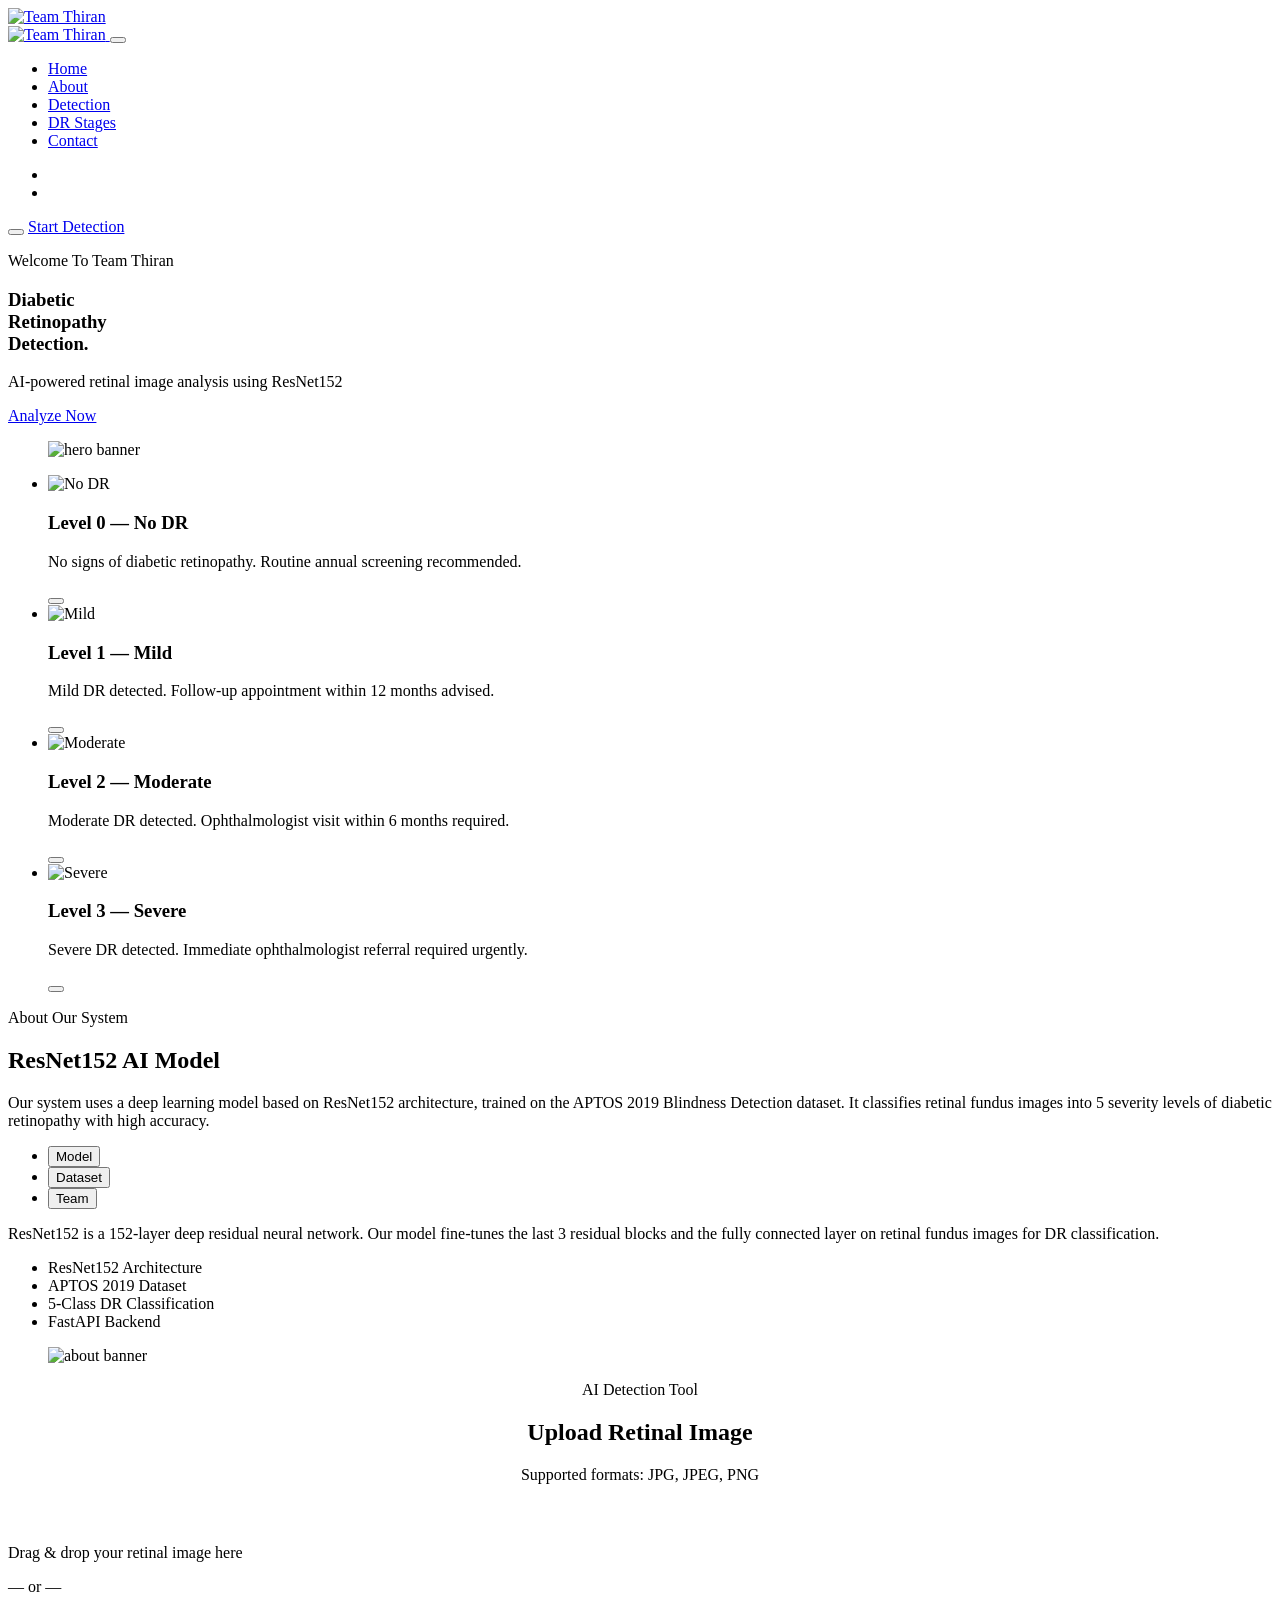
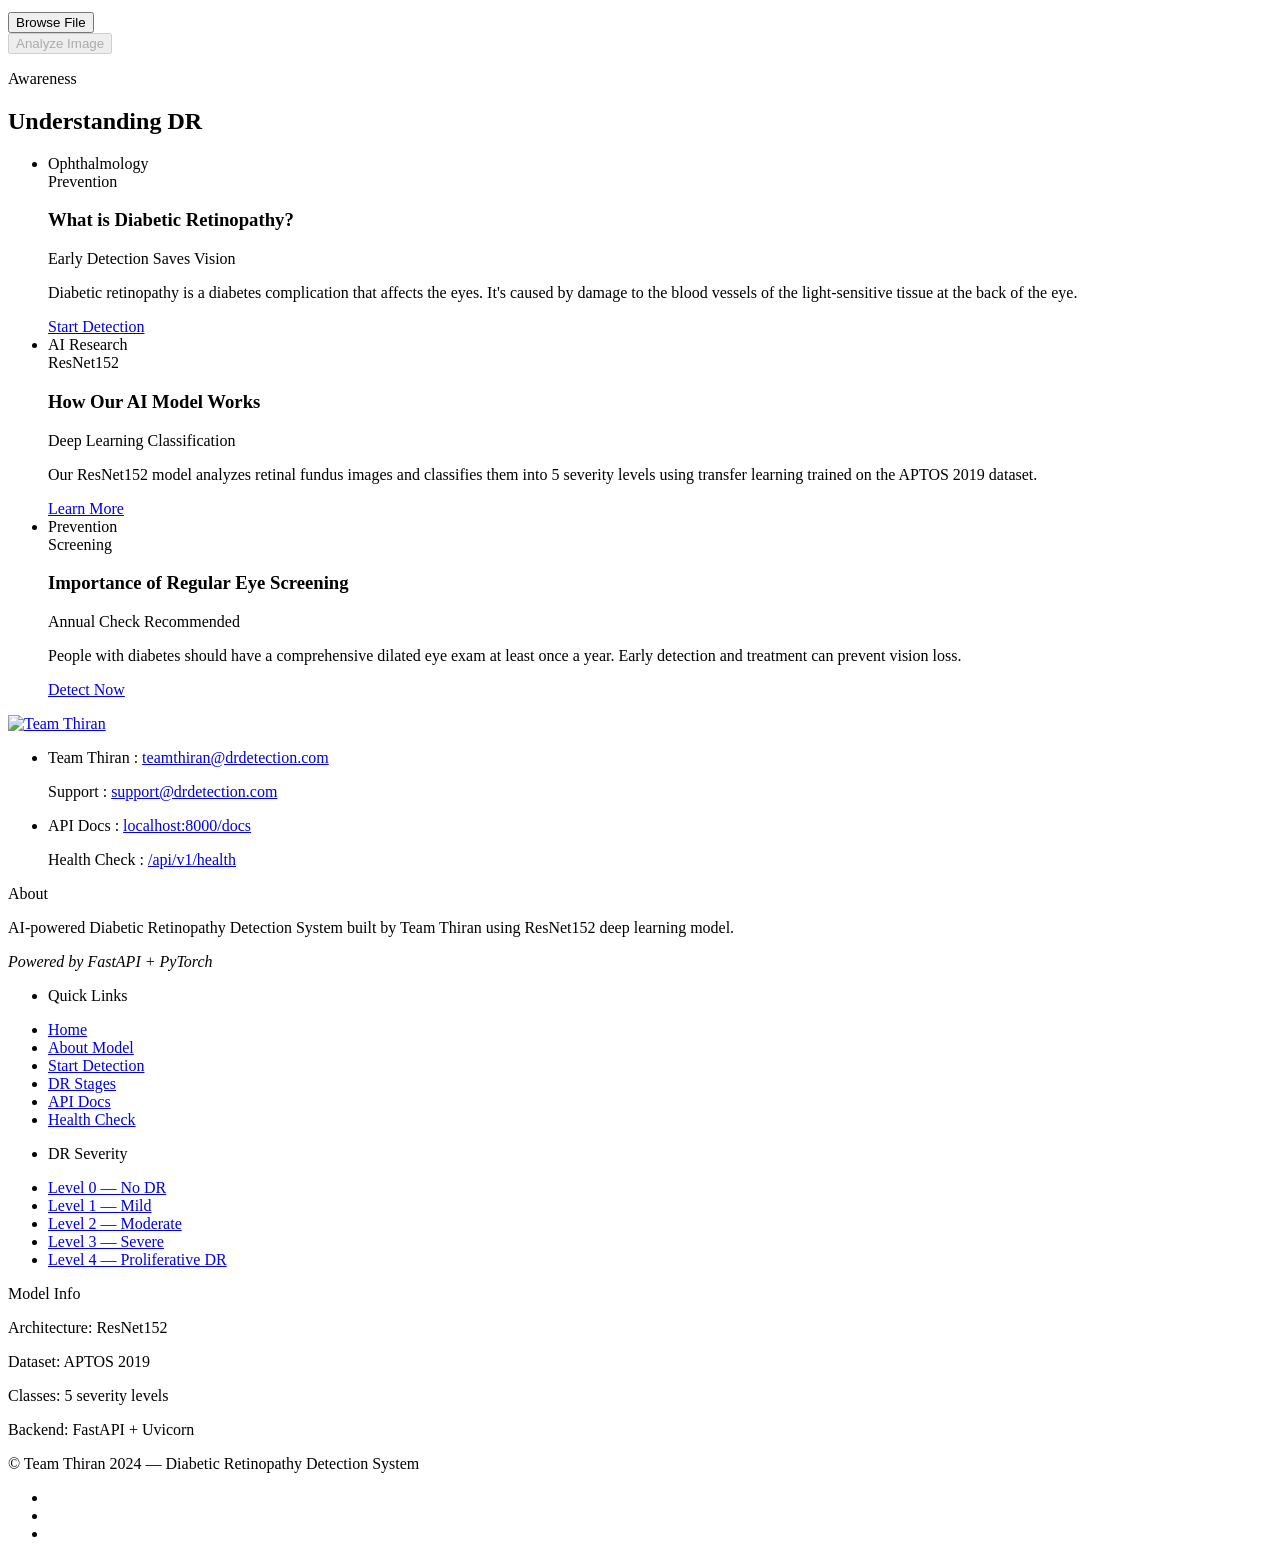
==== frontend/web/index.html @ cb03fd2a "feat: add medical report generation with PDF download - Add /api/v1/generate-report endpoint in serv" ====
<!DOCTYPE html>
<html lang="en">

<head>
  <meta charset="UTF-8">
  <meta http-equiv="X-UA-Compatible" content="IE=edge">
  <meta name="viewport" content="width=device-width, initial-scale=1.0">

  <title>Team Thiran - Diabetic Retinopathy Detection</title>
  <meta name="title" content="Team Thiran - Diabetic Retinopathy Detection">
  <meta name="description" content="AI-powered Diabetic Retinopathy Detection using ResNet152">

  <link rel="shortcut icon" href="/static/favicon.svg" type="image/svg+xml">

  <link rel="preconnect" href="https://fonts.googleapis.com">
  <link rel="preconnect" href="https://fonts.gstatic.com" crossorigin>
  <link href="https://fonts.googleapis.com/css2?family=Oswald:wght@500;700&family=Rubik:wght@400;500;700&display=swap" rel="stylesheet">

  <link rel="stylesheet" href="/static/assets/css/style.css">

  <link rel="preload" as="image" href="/static/assets/images/hero-banner.png">
  <link rel="preload" as="image" href="/static/assets/images/hero-bg.png">
</head>

<body id="top">

  <!-- PRELOADER -->
  <div class="preloader" data-preloader>
    <div class="circle"></div>
  </div>

  <!-- HEADER -->
  <header class="header" data-header>
    <div class="container">

      <a href="#" class="logo">
        <img src="/static/assets/images/logo.svg" width="136" height="46" alt="Team Thiran">
      </a>

      <nav class="navbar" data-navbar>
        <div class="navbar-top">
          <a href="#" class="logo">
            <img src="/static/assets/images/logo.svg" width="136" height="46" alt="Team Thiran">
          </a>
          <button class="nav-close-btn" aria-label="close menu" data-nav-toggler>
            <ion-icon name="close-outline" aria-hidden="true"></ion-icon>
          </button>
        </div>

        <ul class="navbar-list">
          <li class="navbar-item">
            <a href="#top" class="navbar-link title-md">Home</a>
          </li>
          <li class="navbar-item">
            <a href="#about" class="navbar-link title-md">About</a>
          </li>
          <li class="navbar-item">
            <a href="#detection" class="navbar-link title-md">Detection</a>
          </li>
          <li class="navbar-item">
            <a href="#severity" class="navbar-link title-md">DR Stages</a>
          </li>
          <li class="navbar-item">
            <a href="#contact" class="navbar-link title-md">Contact</a>
          </li>
        </ul>

        <ul class="social-list">
          <li><a href="#" class="social-link"><ion-icon name="logo-github"></ion-icon></a></li>
          <li><a href="#" class="social-link"><ion-icon name="logo-linkedin"></ion-icon></a></li>
        </ul>
      </nav>

      <button class="nav-open-btn" aria-label="open menu" data-nav-toggler>
        <ion-icon name="menu-outline"></ion-icon>
      </button>

      <a href="#detection" class="btn has-before title-md">Start Detection</a>

      <div class="overlay" data-nav-toggler data-overlay></div>

    </div>
  </header>

  <main>
    <article>

      <!-- HERO -->
      <section class="section hero" style="background-image: url('/static/assets/images/hero-bg.png')" aria-label="home">
        <div class="container">

          <div class="hero-content">
            <p class="hero-subtitle has-before" data-reveal="left">Welcome To Team Thiran</p>

            <h1 class="headline-lg hero-title" data-reveal="left">
              Diabetic <br>
              Retinopathy <br>
              Detection.
            </h1>

            <div class="hero-card" data-reveal="left">
              <p class="title-lg card-text">
                AI-powered retinal image analysis using ResNet152
              </p>
              <div class="wrapper">
                <a href="#detection" class="btn has-before" style="width:100%; justify-content:center; margin-top:16px;">
                  <ion-icon name="eye-outline"></ion-icon>
                  <span class="span title-md">Analyze Now</span>
                </a>
              </div>
            </div>
          </div>

          <figure class="hero-banner" data-reveal="right">
            <img src="/static/assets/images/hero-banner.png" width="590" height="517" loading="eager" alt="hero banner" class="w-100">
          </figure>

        </div>
      </section>

      <!-- DR SEVERITY LEVELS (replaces Services) -->
      <section class="service" aria-label="severity" id="severity">
        <div class="container">
          <ul class="service-list">

            <li>
              <div class="service-card" data-reveal="bottom">
                <div class="card-icon">
                  <img src="/static/assets/images/icon-1.png" width="71" height="71" loading="lazy" alt="No DR">
                </div>
                <h3 class="headline-sm card-title">Level 0 — No DR</h3>
                <p class="card-text">No signs of diabetic retinopathy. Routine annual screening recommended.</p>
                <button class="btn-circle" aria-label="read more">
                  <ion-icon name="arrow-forward" aria-hidden="true"></ion-icon>
                </button>
              </div>
            </li>

            <li>
              <div class="service-card" data-reveal="bottom">
                <div class="card-icon">
                  <img src="/static/assets/images/icon-2.png" width="71" height="71" loading="lazy" alt="Mild">
                </div>
                <h3 class="headline-sm card-title">Level 1 — Mild</h3>
                <p class="card-text">Mild DR detected. Follow-up appointment within 12 months advised.</p>
                <button class="btn-circle" aria-label="read more">
                  <ion-icon name="arrow-forward" aria-hidden="true"></ion-icon>
                </button>
              </div>
            </li>

            <li>
              <div class="service-card" data-reveal="bottom">
                <div class="card-icon">
                  <img src="/static/assets/images/icon-3.png" width="71" height="71" loading="lazy" alt="Moderate">
                </div>
                <h3 class="headline-sm card-title">Level 2 — Moderate</h3>
                <p class="card-text">Moderate DR detected. Ophthalmologist visit within 6 months required.</p>
                <button class="btn-circle" aria-label="read more">
                  <ion-icon name="arrow-forward" aria-hidden="true"></ion-icon>
                </button>
              </div>
            </li>

            <li>
              <div class="service-card" data-reveal="bottom">
                <div class="card-icon">
                  <img src="/static/assets/images/icon-4.png" width="71" height="71" loading="lazy" alt="Severe">
                </div>
                <h3 class="headline-sm card-title">Level 3 — Severe</h3>
                <p class="card-text">Severe DR detected. Immediate ophthalmologist referral required urgently.</p>
                <button class="btn-circle" aria-label="read more">
                  <ion-icon name="arrow-forward" aria-hidden="true"></ion-icon>
                </button>
              </div>
            </li>

          </ul>
        </div>
      </section>

      <!-- ABOUT -->
      <section class="section about" aria-labelledby="about-label" id="about">
        <div class="container">

          <div class="about-content">
            <p class="section-subtitle title-lg has-after" id="about-label" data-reveal="left">About Our System</p>
            <h2 class="headline-md" data-reveal="left">ResNet152 AI Model</h2>
            <p class="section-text" data-reveal="left">
              Our system uses a deep learning model based on ResNet152 architecture, trained on the APTOS 2019 Blindness Detection dataset. It classifies retinal fundus images into 5 severity levels of diabetic retinopathy with high accuracy.
            </p>

            <ul class="tab-list" data-reveal="left">
              <li><button class="tab-btn active">Model</button></li>
              <li><button class="tab-btn">Dataset</button></li>
              <li><button class="tab-btn">Team</button></li>
            </ul>

            <p class="tab-text" data-reveal="left">
              ResNet152 is a 152-layer deep residual neural network. Our model fine-tunes the last 3 residual blocks and the fully connected layer on retinal fundus images for DR classification.
            </p>

            <div class="wrapper">
              <ul class="about-list">
                <li class="about-item" data-reveal="left">
                  <ion-icon name="checkmark-circle-outline"></ion-icon>
                  <span class="span">ResNet152 Architecture</span>
                </li>
                <li class="about-item" data-reveal="left">
                  <ion-icon name="checkmark-circle-outline"></ion-icon>
                  <span class="span">APTOS 2019 Dataset</span>
                </li>
                <li class="about-item" data-reveal="left">
                  <ion-icon name="checkmark-circle-outline"></ion-icon>
                  <span class="span">5-Class DR Classification</span>
                </li>
                <li class="about-item" data-reveal="left">
                  <ion-icon name="checkmark-circle-outline"></ion-icon>
                  <span class="span">FastAPI Backend</span>
                </li>
              </ul>
            </div>
          </div>

          <figure class="about-banner" data-reveal="right">
            <img src="/static/assets/images/about-banner.png" width="554" height="678" loading="lazy" alt="about banner" class="w-100">
          </figure>

        </div>
      </section>

      <!-- DETECTION TOOL -->
      <section class="section listing" aria-labelledby="detection-label" id="detection">
        <div class="container">

          <div style="text-align:center; margin-bottom: 60px;">
            <p class="section-subtitle title-lg" id="detection-label" data-reveal="bottom">AI Detection Tool</p>
            <h2 class="headline-md" data-reveal="bottom">Upload Retinal Image</h2>
            <p data-reveal="bottom" style="margin-top:12px;">Supported formats: JPG, JPEG, PNG</p>
          </div>

          <!-- Upload Card -->
          <div class="detection-card" id="upload-card" data-reveal="bottom">
            <div class="drop-zone" id="drop-zone">
              <div class="drop-icon">
                <ion-icon name="cloud-upload-outline"></ion-icon>
              </div>
              <p class="title-lg">Drag & drop your retinal image here</p>
              <p class="or">— or —</p>
              <button class="btn has-before" id="browse-btn" type="button">
                <ion-icon name="folder-open-outline"></ion-icon>
                <span class="span title-md">Browse File</span>
              </button>
              <input type="file" id="file-input" accept=".jpg,.jpeg,.png" hidden>
            </div>

            <div class="preview-container" id="preview-container" style="display:none;">
              <img id="preview-img" src="" alt="Preview">
              <p id="file-name" class="title-sm"></p>
            </div>

            <button class="btn has-before analyze-btn" id="analyze-btn" disabled>
              <ion-icon name="scan-outline"></ion-icon>
              <span class="span title-md">Analyze Image</span>
            </button>
          </div>

          <!-- Loading Card -->
          <div class="detection-card" id="loading-card" style="display:none;">
            <div class="preloader-inline">
              <div class="circle"></div>
            </div>
            <h2 class="headline-sm" style="margin-top:20px;">Analyzing...</h2>
            <p>Running ResNet152 inference on your image</p>
          </div>

          <!-- Result Card -->
          <div class="detection-card" id="result-card" style="display:none;">
            <h2 class="headline-sm">Diagnosis Result</h2>

            <div class="result-badge" id="result-badge">
              <span id="result-label"></span>
            </div>

            <div class="result-details">
              <div class="detail-row">
                <span class="detail-key">Severity Level</span>
                <span class="detail-value" id="result-level"></span>
              </div>
              <div class="detail-row">
                <span class="detail-key">Confidence</span>
                <span class="detail-value" id="result-confidence"></span>
              </div>

              <!-- Confidence Bar -->
              <div class="confidence-bar-wrapper">
                <div class="confidence-bar" id="confidence-bar"></div>
              </div>

              <div class="advice-box" id="advice-box">
                <ion-icon name="information-circle-outline"></ion-icon>
                <p id="result-advice"></p>
              </div>
            </div>

            <button class="btn has-before" id="reset-btn">
              <ion-icon name="refresh-outline"></ion-icon>
              <span class="span title-md">Analyze Another Image</span>
            </button>
          </div>

          <!-- Error Card -->
          <div class="detection-card" id="error-card" style="display:none;">
            <div class="error-icon">
              <ion-icon name="warning-outline"></ion-icon>
            </div>
            <h2 class="headline-sm">Error</h2>
            <p id="error-message"></p>
            <button class="btn has-before" id="error-reset-btn">
              <ion-icon name="refresh-outline"></ion-icon>
              <span class="span title-md">Try Again</span>
            </button>
          </div>

        </div>
      </section>

      <!-- DR AWARENESS BLOG -->
      <section class="section blog" aria-labelledby="blog-label">
        <div class="container">

          <p class="section-subtitle title-lg text-center" id="blog-label" data-reveal="bottom">Awareness</p>
          <h2 class="section-title headline-md text-center" data-reveal="bottom">Understanding DR</h2>

          <ul class="grid-list">
            <li>
              <div class="blog-card has-before has-after" data-reveal="bottom">
                <div class="meta-wrapper">
                  <div class="card-meta">
                    <ion-icon name="eye-outline"></ion-icon>
                    <span class="span">Ophthalmology</span>
                  </div>
                  <div class="card-meta">
                    <ion-icon name="medkit-outline"></ion-icon>
                    <span class="span">Prevention</span>
                  </div>
                </div>
                <h3 class="headline-sm card-title">What is Diabetic Retinopathy?</h3>
                <time class="title-sm date">Early Detection Saves Vision</time>
                <p class="card-text">
                  Diabetic retinopathy is a diabetes complication that affects the eyes. It's caused by damage to the blood vessels of the light-sensitive tissue at the back of the eye.
                </p>
                <a href="#detection" class="btn-text title-lg">Start Detection</a>
              </div>
            </li>

            <li>
              <div class="blog-card has-before has-after" data-reveal="bottom">
                <div class="meta-wrapper">
                  <div class="card-meta">
                    <ion-icon name="analytics-outline"></ion-icon>
                    <span class="span">AI Research</span>
                  </div>
                  <div class="card-meta">
                    <ion-icon name="flask-outline"></ion-icon>
                    <span class="span">ResNet152</span>
                  </div>
                </div>
                <h3 class="headline-sm card-title">How Our AI Model Works</h3>
                <time class="title-sm date">Deep Learning Classification</time>
                <p class="card-text">
                  Our ResNet152 model analyzes retinal fundus images and classifies them into 5 severity levels using transfer learning trained on the APTOS 2019 dataset.
                </p>
                <a href="#about" class="btn-text title-lg">Learn More</a>
              </div>
            </li>

            <li>
              <div class="blog-card has-before has-after" data-reveal="bottom">
                <div class="meta-wrapper">
                  <div class="card-meta">
                    <ion-icon name="shield-checkmark-outline"></ion-icon>
                    <span class="span">Prevention</span>
                  </div>
                  <div class="card-meta">
                    <ion-icon name="calendar-outline"></ion-icon>
                    <span class="span">Screening</span>
                  </div>
                </div>
                <h3 class="headline-sm card-title">Importance of Regular Eye Screening</h3>
                <time class="title-sm date">Annual Check Recommended</time>
                <p class="card-text">
                  People with diabetes should have a comprehensive dilated eye exam at least once a year. Early detection and treatment can prevent vision loss.
                </p>
                <a href="#detection" class="btn-text title-lg">Detect Now</a>
              </div>
            </li>
          </ul>

        </div>
      </section>

    </article>
  </main>

  <!-- FOOTER -->
  <footer class="footer" style="background-image: url('/static/assets/images/footer-bg.png')" id="contact">
    <div class="container">

      <div class="section footer-top">

        <div class="footer-brand" data-reveal="bottom">
          <a href="#" class="logo">
            <img src="/static/assets/images/logo.svg" width="136" height="46" loading="lazy" alt="Team Thiran">
          </a>
          <ul class="contact-list has-after">
            <li class="contact-item">
              <div class="item-icon">
                <ion-icon name="mail-open-outline"></ion-icon>
              </div>
              <div>
                <p>Team Thiran : <a href="mailto:teamthiran@drdetection.com" class="contact-link">teamthiran@drdetection.com</a></p>
                <p>Support : <a href="mailto:support@drdetection.com" class="contact-link">support@drdetection.com</a></p>
              </div>
            </li>
            <li class="contact-item">
              <div class="item-icon">
                <ion-icon name="globe-outline"></ion-icon>
              </div>
              <div>
                <p>API Docs : <a href="/docs" class="contact-link">localhost:8000/docs</a></p>
                <p>Health Check : <a href="/api/v1/health" class="contact-link">/api/v1/health</a></p>
              </div>
            </li>
          </ul>
        </div>

        <div class="footer-list" data-reveal="bottom">
          <p class="headline-sm footer-list-title">About</p>
          <p class="text">AI-powered Diabetic Retinopathy Detection System built by Team Thiran using ResNet152 deep learning model.</p>
          <address class="address">
            <ion-icon name="code-slash-outline"></ion-icon>
            <span class="text">Powered by FastAPI + PyTorch</span>
          </address>
        </div>

        <ul class="footer-list" data-reveal="bottom">
          <li><p class="headline-sm footer-list-title">Quick Links</p></li>
          <li><a href="#top" class="text footer-link">Home</a></li>
          <li><a href="#about" class="text footer-link">About Model</a></li>
          <li><a href="#detection" class="text footer-link">Start Detection</a></li>
          <li><a href="#severity" class="text footer-link">DR Stages</a></li>
          <li><a href="/docs" class="text footer-link">API Docs</a></li>
          <li><a href="/api/v1/health" class="text footer-link">Health Check</a></li>
        </ul>

        <ul class="footer-list" data-reveal="bottom">
          <li><p class="headline-sm footer-list-title">DR Severity</p></li>
          <li><a href="#detection" class="text footer-link">Level 0 — No DR</a></li>
          <li><a href="#detection" class="text footer-link">Level 1 — Mild</a></li>
          <li><a href="#detection" class="text footer-link">Level 2 — Moderate</a></li>
          <li><a href="#detection" class="text footer-link">Level 3 — Severe</a></li>
          <li><a href="#detection" class="text footer-link">Level 4 — Proliferative DR</a></li>
        </ul>

        <div class="footer-list" data-reveal="bottom">
          <p class="headline-sm footer-list-title">Model Info</p>
          <p class="text">Architecture: ResNet152</p>
          <p class="text" style="margin-top:8px;">Dataset: APTOS 2019</p>
          <p class="text" style="margin-top:8px;">Classes: 5 severity levels</p>
          <p class="text" style="margin-top:8px;">Backend: FastAPI + Uvicorn</p>
        </div>

      </div>

      <div class="footer-bottom">
        <p class="text copyright">
          &copy; Team Thiran 2024 — Diabetic Retinopathy Detection System
        </p>
        <ul class="social-list">
          <li>
            <a href="#" class="social-link"><ion-icon name="logo-github"></ion-icon></a>
          </li>
          <li>
            <a href="#" class="social-link"><ion-icon name="logo-linkedin"></ion-icon></a>
          </li>
          <li>
            <a href="#" class="social-link"><ion-icon name="logo-instagram"></ion-icon></a>
          </li>
        </ul>
      </div>

    </div>
  </footer>

  <!-- BACK TO TOP -->
  <a href="#top" class="back-top-btn" aria-label="back to top" data-back-top-btn>
    <ion-icon name="chevron-up"></ion-icon>
  </a>

  <script src="/static/assets/js/script.js"></script>
  <script src="/static/js/app.js"></script>

  <script type="module" src="https://unpkg.com/ionicons@5.5.2/dist/ionicons/ionicons.esm.js"></script>
  <script nomodule src="https://unpkg.com/ionicons@5.5.2/dist/ionicons/ionicons.js"></script>

</body>
</html>
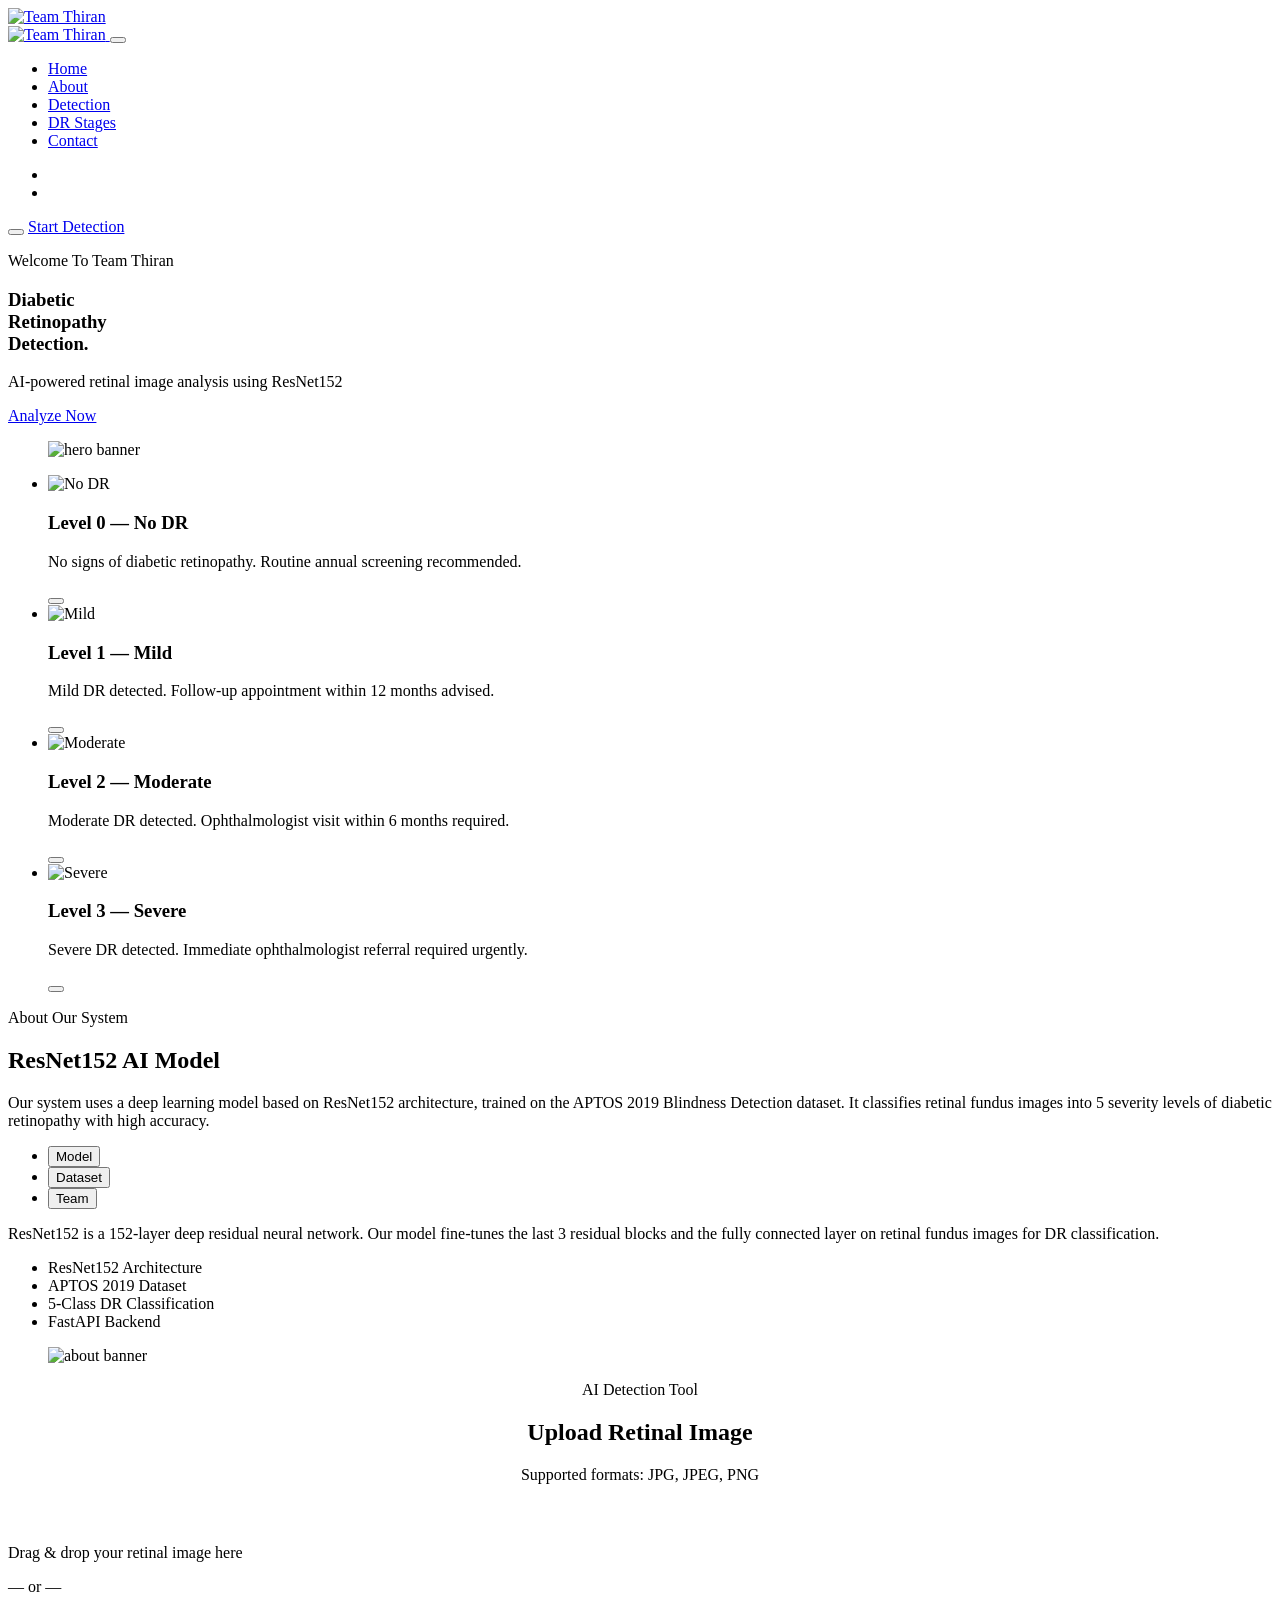
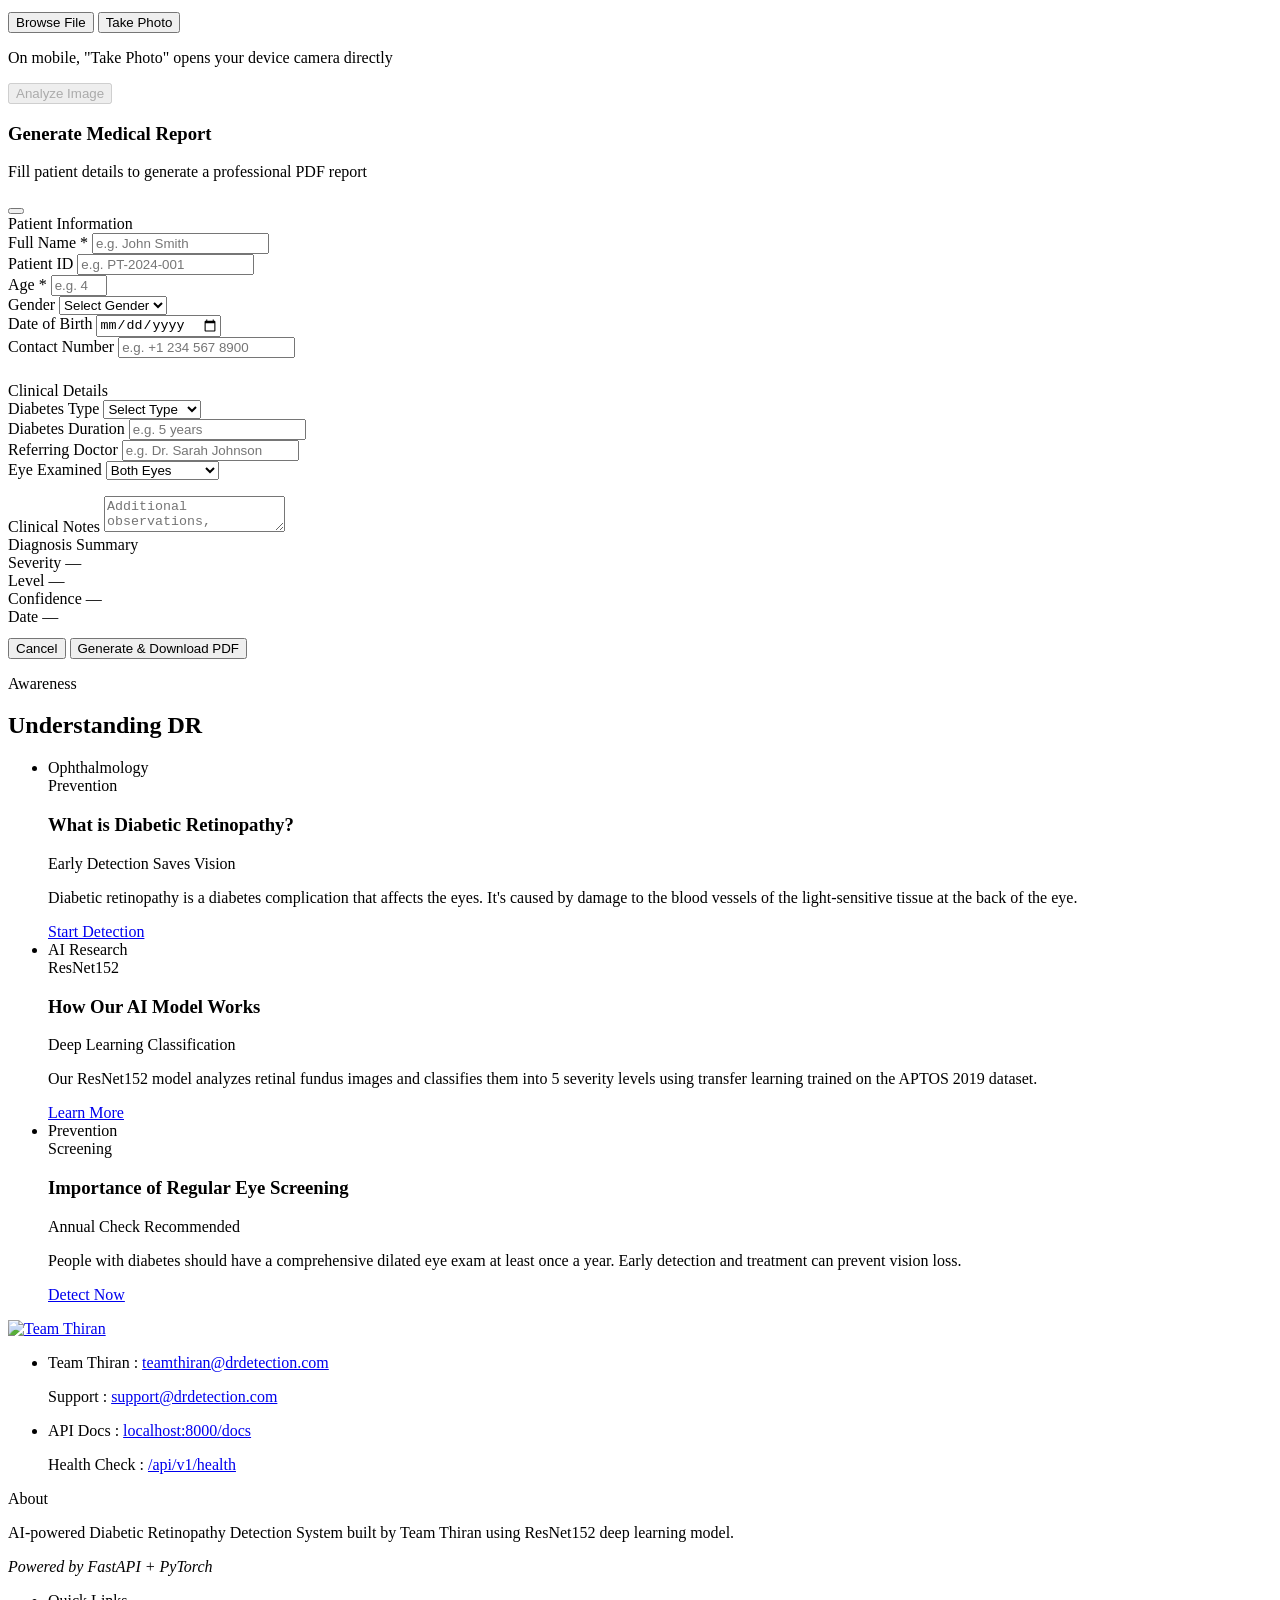
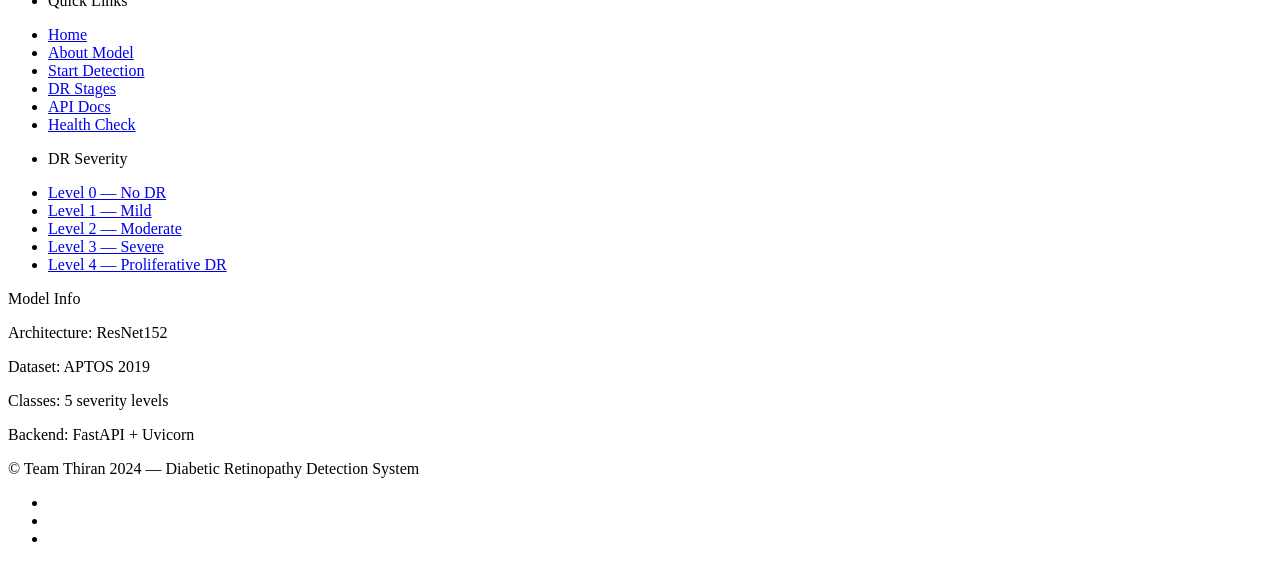
==== commit a8216e61: "feat: add camera capture + fix typo in clinical notes" ====
--- a/frontend/web/index.html
+++ b/frontend/web/index.html
@@ -118,7 +118,7 @@
         </div>
       </section>
 
-      <!-- DR SEVERITY LEVELS (replaces Services) -->
+      <!-- DR SEVERITY LEVELS -->
       <section class="service" aria-label="severity" id="severity">
         <div class="container">
           <ul class="service-list">
@@ -242,16 +242,40 @@
           <!-- Upload Card -->
           <div class="detection-card" id="upload-card" data-reveal="bottom">
             <div class="drop-zone" id="drop-zone">
+
               <div class="drop-icon">
                 <ion-icon name="cloud-upload-outline"></ion-icon>
               </div>
               <p class="title-lg">Drag & drop your retinal image here</p>
               <p class="or">— or —</p>
-              <button class="btn has-before" id="browse-btn" type="button">
-                <ion-icon name="folder-open-outline"></ion-icon>
-                <span class="span title-md">Browse File</span>
-              </button>
-              <input type="file" id="file-input" accept=".jpg,.jpeg,.png" hidden>
+
+              <!-- Upload Buttons Row -->
+              <div class="upload-btn-row">
+
+                <!-- Browse File -->
+                <button class="btn has-before" id="browse-btn" type="button">
+                  <ion-icon name="folder-open-outline"></ion-icon>
+                  <span class="span title-md">Browse File</span>
+                </button>
+
+                <!-- Camera Capture -->
+                <button class="btn-camera" id="camera-btn" type="button">
+                  <ion-icon name="camera-outline"></ion-icon>
+                  <span class="span title-md">Take Photo</span>
+                </button>
+
+              </div>
+
+              <!-- Hidden inputs -->
+              <input type="file" id="file-input"   accept=".jpg,.jpeg,.png" hidden>
+              <input type="file" id="camera-input" accept="image/*" capture="environment" hidden>
+
+              <!-- Camera tip -->
+              <p class="camera-tip">
+                <ion-icon name="information-circle-outline"></ion-icon>
+                On mobile, "Take Photo" opens your device camera directly
+              </p>
+
             </div>
 
             <div class="preview-container" id="preview-container" style="display:none;">
@@ -276,37 +300,53 @@
 
           <!-- Result Card -->
           <div class="detection-card" id="result-card" style="display:none;">
-            <h2 class="headline-sm">Diagnosis Result</h2>
 
             <div class="result-badge" id="result-badge">
-              <span id="result-label"></span>
+              <span id="result-label">No DR</span>
             </div>
 
             <div class="result-details">
               <div class="detail-row">
-                <span class="detail-key">Severity Level</span>
-                <span class="detail-value" id="result-level"></span>
+                <span class="detail-key">Classification</span>
+                <span class="detail-value" id="result-level">—</span>
               </div>
               <div class="detail-row">
-                <span class="detail-key">Confidence</span>
-                <span class="detail-value" id="result-confidence"></span>
-              </div>
-
-              <!-- Confidence Bar -->
-              <div class="confidence-bar-wrapper">
-                <div class="confidence-bar" id="confidence-bar"></div>
-              </div>
-
-              <div class="advice-box" id="advice-box">
-                <ion-icon name="information-circle-outline"></ion-icon>
-                <p id="result-advice"></p>
-              </div>
-            </div>
-
-            <button class="btn has-before" id="reset-btn">
-              <ion-icon name="refresh-outline"></ion-icon>
-              <span class="span title-md">Analyze Another Image</span>
-            </button>
+                <span class="detail-key">Confidence Score</span>
+                <span class="detail-value" id="result-confidence">—</span>
+              </div>
+              <div class="detail-row">
+                <span class="detail-key">Risk Category</span>
+                <span class="detail-value" id="result-risk">—</span>
+              </div>
+              <div class="detail-row">
+                <span class="detail-key">Recommended Action</span>
+                <span class="detail-value" id="result-action">—</span>
+              </div>
+            </div>
+
+            <!-- Confidence Bar -->
+            <div class="confidence-bar-wrapper">
+              <div class="confidence-bar" id="confidence-bar"></div>
+            </div>
+
+            <!-- Advice Box -->
+            <div class="advice-box">
+              <ion-icon name="information-circle-outline"></ion-icon>
+              <p id="result-advice"></p>
+            </div>
+
+            <!-- Action Buttons -->
+            <div class="result-actions">
+              <button class="btn has-before" id="report-btn">
+                <ion-icon name="document-text-outline"></ion-icon>
+                <span class="span">Generate Report</span>
+              </button>
+              <button class="btn-outline" id="reset-btn">
+                <ion-icon name="refresh-outline"></ion-icon>
+                <span>Analyze Another</span>
+              </button>
+            </div>
+
           </div>
 
           <!-- Error Card -->
@@ -324,6 +364,162 @@
 
         </div>
       </section>
+
+      <!-- REPORT MODAL -->
+      <div class="modal-overlay" id="report-modal-overlay">
+        <div class="modal" id="report-modal">
+
+          <!-- Modal Header -->
+          <div class="modal-header">
+            <div>
+              <h3 class="modal-title">Generate Medical Report</h3>
+              <p class="modal-subtitle">Fill patient details to generate a professional PDF report</p>
+            </div>
+            <button class="modal-close-btn" id="modal-close-btn" aria-label="Close">
+              <ion-icon name="close-outline"></ion-icon>
+            </button>
+          </div>
+
+          <!-- Modal Body -->
+          <div class="modal-body">
+
+            <!-- Patient Info -->
+            <div class="form-section-title">
+              <ion-icon name="person-outline"></ion-icon> Patient Information
+            </div>
+
+            <div class="form-grid">
+              <div class="form-group">
+                <label class="form-label">Full Name <span class="required">*</span></label>
+                <input type="text" class="form-input" id="pt-name" placeholder="e.g. John Smith">
+              </div>
+              <div class="form-group">
+                <label class="form-label">Patient ID</label>
+                <input type="text" class="form-input" id="pt-id" placeholder="e.g. PT-2024-001">
+              </div>
+              <div class="form-group">
+                <label class="form-label">Age <span class="required">*</span></label>
+                <input type="number" class="form-input" id="pt-age" placeholder="e.g. 45" min="1" max="120">
+              </div>
+              <div class="form-group">
+                <label class="form-label">Gender</label>
+                <select class="form-input" id="pt-gender">
+                  <option value="">Select Gender</option>
+                  <option value="Male">Male</option>
+                  <option value="Female">Female</option>
+                  <option value="Other">Other</option>
+                </select>
+              </div>
+              <div class="form-group">
+                <label class="form-label">Date of Birth</label>
+                <input type="date" class="form-input" id="pt-dob">
+              </div>
+              <div class="form-group">
+                <label class="form-label">Contact Number</label>
+                <input type="tel" class="form-input" id="pt-contact" placeholder="e.g. +1 234 567 8900">
+              </div>
+            </div>
+
+            <!-- Clinical Details -->
+            <div class="form-section-title" style="margin-top:24px;">
+              <ion-icon name="medical-outline"></ion-icon> Clinical Details
+            </div>
+
+            <div class="form-grid">
+              <div class="form-group">
+                <label class="form-label">Diabetes Type</label>
+                <select class="form-input" id="pt-diabetes-type">
+                  <option value="">Select Type</option>
+                  <option value="Type 1">Type 1</option>
+                  <option value="Type 2">Type 2</option>
+                  <option value="Gestational">Gestational</option>
+                  <option value="Pre-diabetes">Pre-diabetes</option>
+                  <option value="Unknown">Unknown</option>
+                </select>
+              </div>
+              <div class="form-group">
+                <label class="form-label">Diabetes Duration</label>
+                <input type="text" class="form-input" id="pt-diabetes-duration" placeholder="e.g. 5 years">
+              </div>
+              <div class="form-group">
+                <label class="form-label">Referring Doctor</label>
+                <input type="text" class="form-input" id="pt-doctor" placeholder="e.g. Dr. Sarah Johnson">
+              </div>
+              <div class="form-group">
+                <label class="form-label">Eye Examined</label>
+                <select class="form-input" id="pt-eye">
+                  <option value="Both Eyes">Both Eyes</option>
+                  <option value="Right Eye (OD)">Right Eye (OD)</option>
+                  <option value="Left Eye (OS)">Left Eye (OS)</option>
+                </select>
+              </div>
+            </div>
+
+            <div class="form-group" style="margin-top:16px;">
+              <label class="form-label">Clinical Notes</label>
+              <textarea class="form-input form-textarea" id="pt-notes"
+                placeholder="Additional observations, medications, history..."></textarea>
+            </div>
+
+            <!-- Report Preview Box -->
+            <div class="report-preview-box">
+              <div class="preview-header">
+                <ion-icon name="document-text-outline"></ion-icon>
+                <span>Diagnosis Summary</span>
+              </div>
+              <div class="preview-grid">
+                <div class="preview-item">
+                  <span class="preview-key">Severity</span>
+                  <span class="preview-val" id="prev-severity">—</span>
+                </div>
+                <div class="preview-item">
+                  <span class="preview-key">Level</span>
+                  <span class="preview-val" id="prev-level">—</span>
+                </div>
+                <div class="preview-item">
+                  <span class="preview-key">Confidence</span>
+                  <span class="preview-val" id="prev-confidence">—</span>
+                </div>
+                <div class="preview-item">
+                  <span class="preview-key">Date</span>
+                  <span class="preview-val" id="prev-date">—</span>
+                </div>
+              </div>
+              <div class="confidence-bar-wrapper" style="margin-block:0 12px;">
+                <div class="confidence-bar" id="prev-conf-bar"></div>
+              </div>
+              <div class="preview-advice" id="prev-advice"></div>
+            </div>
+
+          </div>
+
+          <!-- Modal Footer -->
+          <div class="modal-footer">
+            <button class="btn-outline" id="modal-cancel-btn">
+              <ion-icon name="close-outline"></ion-icon>
+              <span>Cancel</span>
+            </button>
+            <button class="btn has-before" id="generate-report-btn">
+              <ion-icon name="document-text-outline"></ion-icon>
+              <span class="span">Generate & Download PDF</span>
+            </button>
+          </div>
+
+          <!-- Generating overlay -->
+          <div class="modal-generating" id="modal-generating" style="display:none;">
+            <div class="preloader-inline">
+              <div class="circle"></div>
+            </div>
+            <p style="margin-top:16px; font-weight:700; color:var(--midnight-green);">
+              Generating your report...
+            </p>
+            <p style="font-size:1.3rem; color:var(--gray-web); margin-top:6px;">
+              Please wait a moment
+            </p>
+          </div>
+
+        </div>
+      </div>
 
       <!-- DR AWARENESS BLOG -->
       <section class="section blog" aria-labelledby="blog-label">
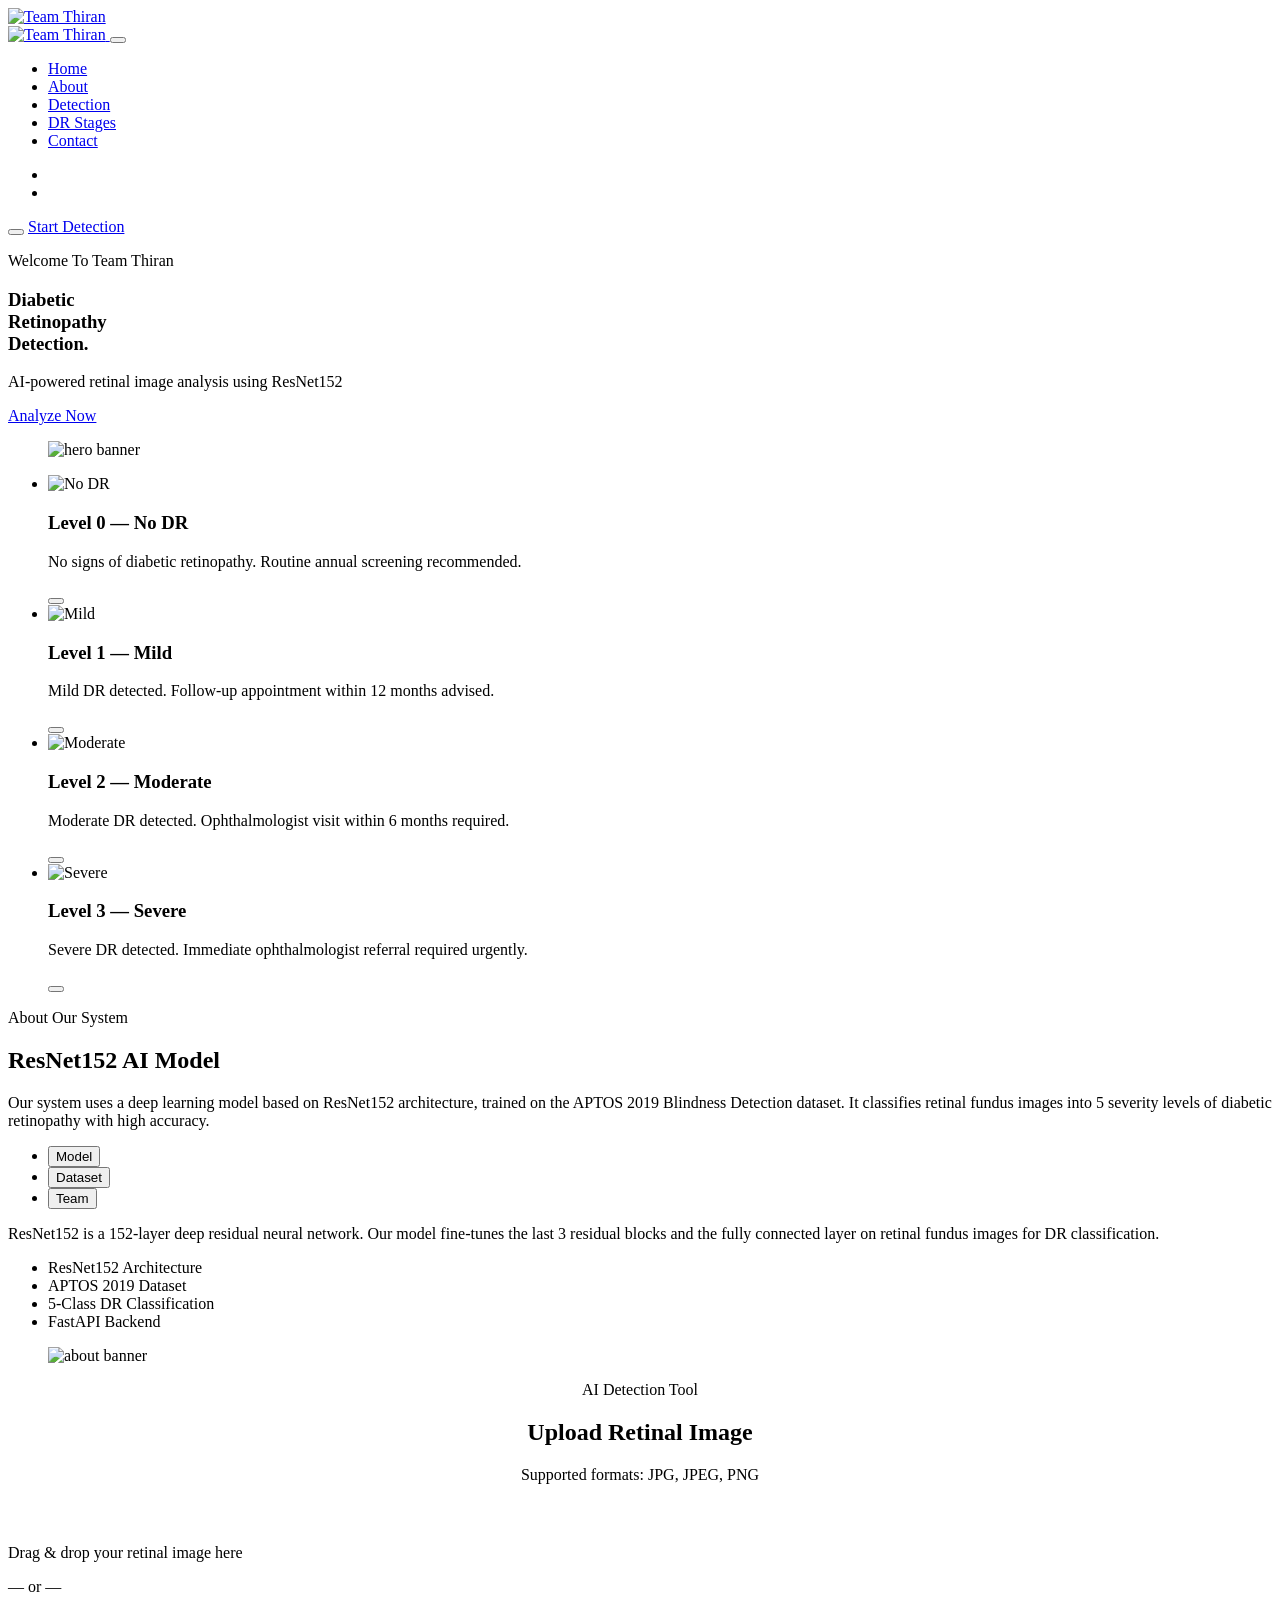
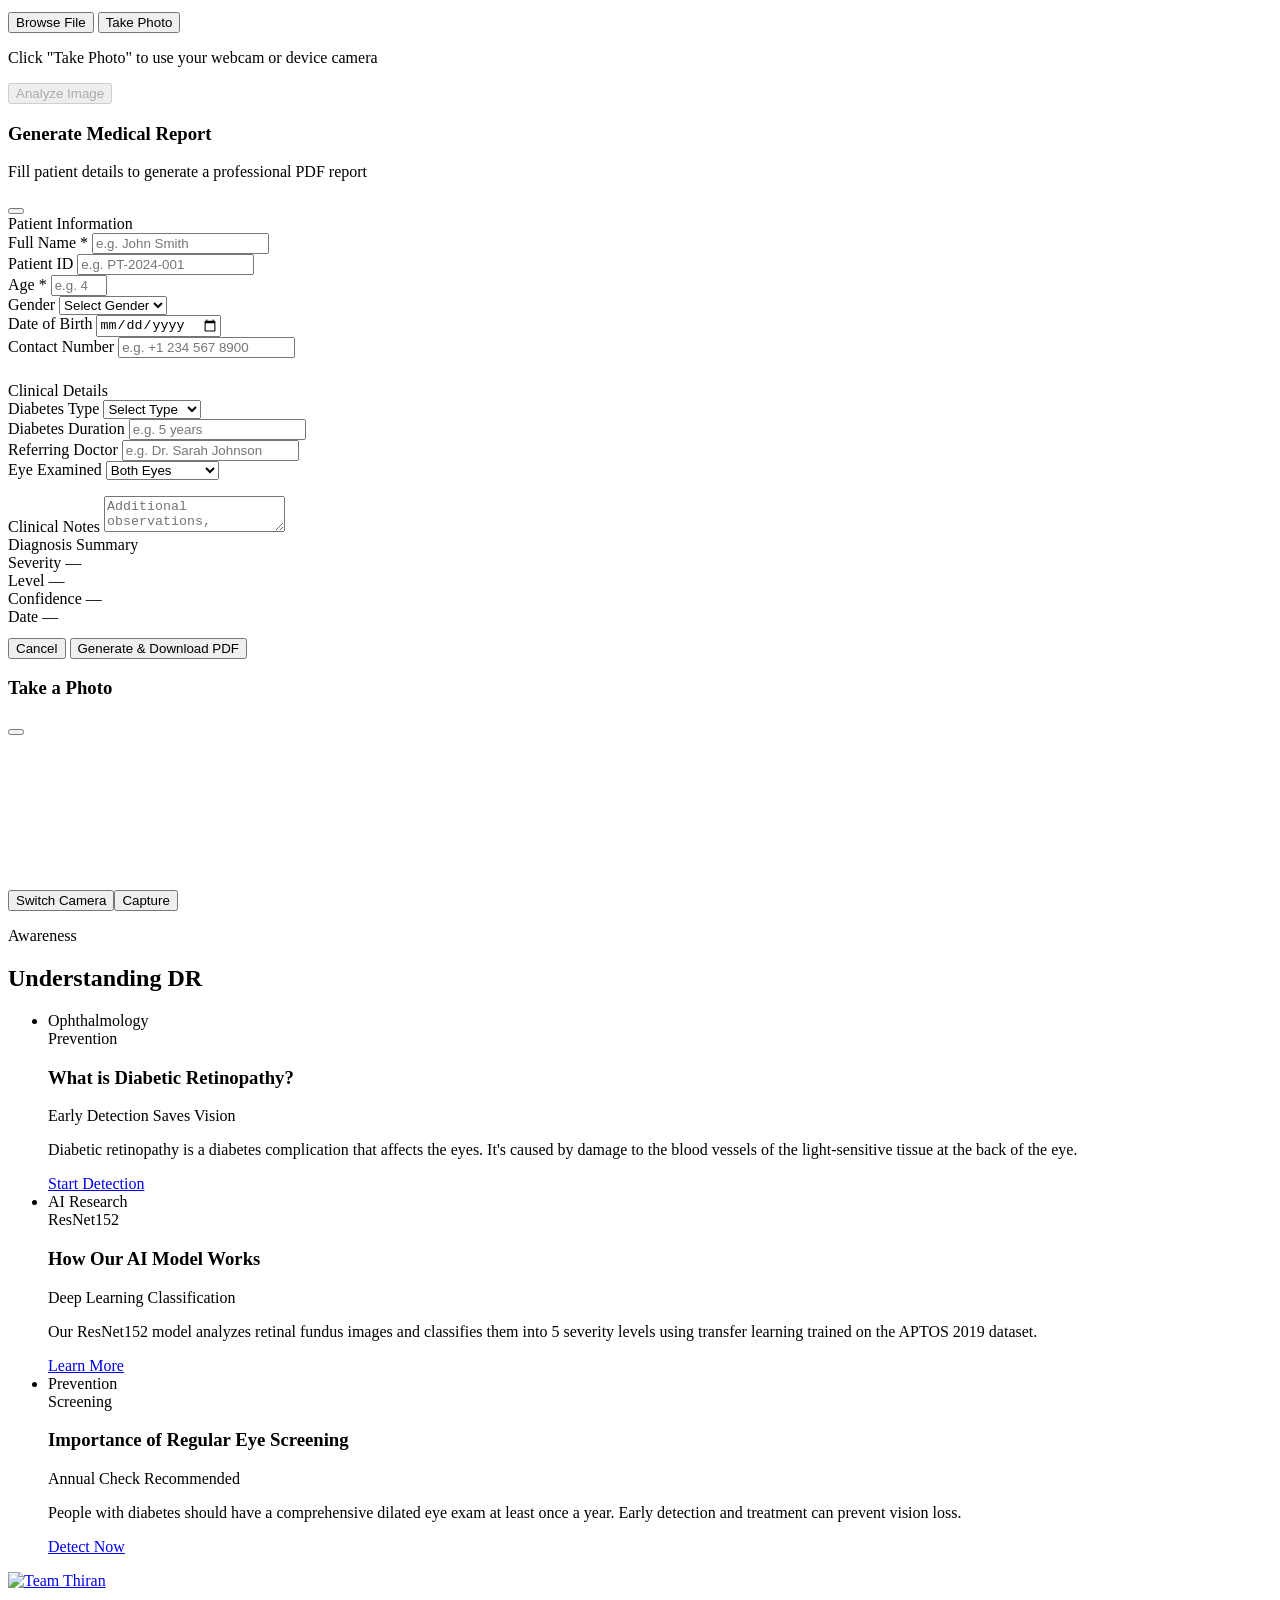
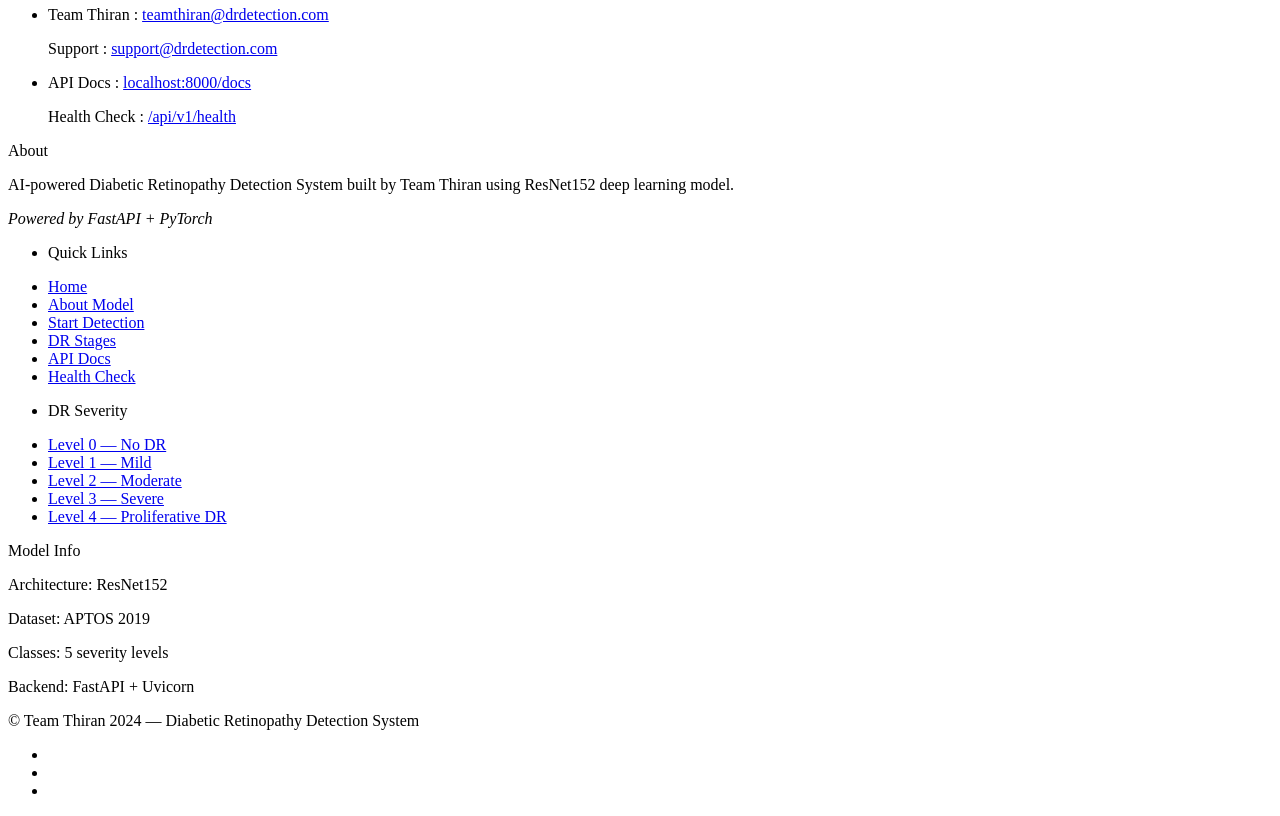
==== commit 4080d29e: "feat: add WebRTC camera modal, report generation, UI improvements" ====
--- a/frontend/web/index.html
+++ b/frontend/web/index.html
@@ -266,14 +266,13 @@
 
               </div>
 
-              <!-- Hidden inputs -->
-              <input type="file" id="file-input"   accept=".jpg,.jpeg,.png" hidden>
-              <input type="file" id="camera-input" accept="image/*" capture="environment" hidden>
+              <!-- Hidden file input only -->
+              <input type="file" id="file-input" accept=".jpg,.jpeg,.png" hidden>
 
               <!-- Camera tip -->
               <p class="camera-tip">
                 <ion-icon name="information-circle-outline"></ion-icon>
-                On mobile, "Take Photo" opens your device camera directly
+                Click "Take Photo" to use your webcam or device camera
               </p>
 
             </div>
@@ -324,18 +323,15 @@
               </div>
             </div>
 
-            <!-- Confidence Bar -->
             <div class="confidence-bar-wrapper">
               <div class="confidence-bar" id="confidence-bar"></div>
             </div>
 
-            <!-- Advice Box -->
             <div class="advice-box">
               <ion-icon name="information-circle-outline"></ion-icon>
               <p id="result-advice"></p>
             </div>
 
-            <!-- Action Buttons -->
             <div class="result-actions">
               <button class="btn has-before" id="report-btn">
                 <ion-icon name="document-text-outline"></ion-icon>
@@ -369,7 +365,6 @@
       <div class="modal-overlay" id="report-modal-overlay">
         <div class="modal" id="report-modal">
 
-          <!-- Modal Header -->
           <div class="modal-header">
             <div>
               <h3 class="modal-title">Generate Medical Report</h3>
@@ -380,10 +375,8 @@
             </button>
           </div>
 
-          <!-- Modal Body -->
           <div class="modal-body">
 
-            <!-- Patient Info -->
             <div class="form-section-title">
               <ion-icon name="person-outline"></ion-icon> Patient Information
             </div>
@@ -420,7 +413,6 @@
               </div>
             </div>
 
-            <!-- Clinical Details -->
             <div class="form-section-title" style="margin-top:24px;">
               <ion-icon name="medical-outline"></ion-icon> Clinical Details
             </div>
@@ -461,7 +453,6 @@
                 placeholder="Additional observations, medications, history..."></textarea>
             </div>
 
-            <!-- Report Preview Box -->
             <div class="report-preview-box">
               <div class="preview-header">
                 <ion-icon name="document-text-outline"></ion-icon>
@@ -493,7 +484,6 @@
 
           </div>
 
-          <!-- Modal Footer -->
           <div class="modal-footer">
             <button class="btn-outline" id="modal-cancel-btn">
               <ion-icon name="close-outline"></ion-icon>
@@ -505,17 +495,82 @@
             </button>
           </div>
 
-          <!-- Generating overlay -->
           <div class="modal-generating" id="modal-generating" style="display:none;">
             <div class="preloader-inline">
               <div class="circle"></div>
             </div>
-            <p style="margin-top:16px; font-weight:700; color:var(--midnight-green);">
-              Generating your report...
-            </p>
-            <p style="font-size:1.3rem; color:var(--gray-web); margin-top:6px;">
-              Please wait a moment
-            </p>
+            <p style="margin-top:16px; font-weight:700; color:var(--midnight-green);">Generating your report...</p>
+            <p style="font-size:1.3rem; color:var(--gray-web); margin-top:6px;">Please wait a moment</p>
+          </div>
+
+        </div>
+      </div>
+
+      <!-- CAMERA MODAL -->
+      <div class="camera-modal-overlay" id="camera-modal-overlay">
+        <div class="camera-modal">
+
+          <div class="camera-modal-header">
+            <h3 class="camera-modal-title">
+              <ion-icon name="camera-outline"></ion-icon>
+              Take a Photo
+            </h3>
+            <button class="camera-modal-close" id="camera-modal-close" aria-label="Close camera">
+              <ion-icon name="close-outline"></ion-icon>
+            </button>
+          </div>
+
+          <div class="camera-modal-body">
+
+            <!-- Live viewfinder -->
+            <div class="camera-viewfinder" id="camera-viewfinder">
+              <video id="camera-video" autoplay playsinline muted></video>
+              <div class="camera-overlay-guide"></div>
+            </div>
+
+            <!-- Hidden canvas for snapshot -->
+            <canvas id="camera-canvas" hidden></canvas>
+
+            <!-- Captured preview -->
+            <div class="camera-preview-wrap" id="camera-preview-wrap" style="display:none;">
+              <img id="camera-preview-img" src="" alt="Captured photo">
+              <p class="camera-preview-label">Preview — does this look good?</p>
+            </div>
+
+            <!-- Error -->
+            <div class="camera-error" id="camera-error" style="display:none;">
+              <ion-icon name="warning-outline"></ion-icon>
+              <p id="camera-error-msg">Camera access denied.</p>
+            </div>
+
+          </div>
+
+          <div class="camera-modal-footer">
+
+            <!-- Controls shown while live -->
+            <div id="camera-controls-live" style="display:flex;">
+              <button class="btn-outline" id="camera-switch-btn" type="button">
+                <ion-icon name="camera-reverse-outline"></ion-icon>
+                <span>Switch Camera</span>
+              </button>
+              <button class="btn has-before" id="camera-capture-btn" type="button">
+                <ion-icon name="radio-button-on-outline"></ion-icon>
+                <span class="span">Capture</span>
+              </button>
+            </div>
+
+            <!-- Controls shown after capture -->
+            <div id="camera-controls-preview" style="display:none;">
+              <button class="btn-outline" id="camera-retake-btn" type="button">
+                <ion-icon name="refresh-outline"></ion-icon>
+                <span>Retake</span>
+              </button>
+              <button class="btn has-before" id="camera-use-btn" type="button">
+                <ion-icon name="checkmark-outline"></ion-icon>
+                <span class="span">Use This Photo</span>
+              </button>
+            </div>
+
           </div>
 
         </div>
@@ -642,11 +697,11 @@
 
         <ul class="footer-list" data-reveal="bottom">
           <li><p class="headline-sm footer-list-title">Quick Links</p></li>
-          <li><a href="#top" class="text footer-link">Home</a></li>
-          <li><a href="#about" class="text footer-link">About Model</a></li>
+          <li><a href="#top"       class="text footer-link">Home</a></li>
+          <li><a href="#about"     class="text footer-link">About Model</a></li>
           <li><a href="#detection" class="text footer-link">Start Detection</a></li>
-          <li><a href="#severity" class="text footer-link">DR Stages</a></li>
-          <li><a href="/docs" class="text footer-link">API Docs</a></li>
+          <li><a href="#severity"  class="text footer-link">DR Stages</a></li>
+          <li><a href="/docs"      class="text footer-link">API Docs</a></li>
           <li><a href="/api/v1/health" class="text footer-link">Health Check</a></li>
         </ul>
 
@@ -674,15 +729,9 @@
           &copy; Team Thiran 2024 — Diabetic Retinopathy Detection System
         </p>
         <ul class="social-list">
-          <li>
-            <a href="#" class="social-link"><ion-icon name="logo-github"></ion-icon></a>
-          </li>
-          <li>
-            <a href="#" class="social-link"><ion-icon name="logo-linkedin"></ion-icon></a>
-          </li>
-          <li>
-            <a href="#" class="social-link"><ion-icon name="logo-instagram"></ion-icon></a>
-          </li>
+          <li><a href="#" class="social-link"><ion-icon name="logo-github"></ion-icon></a></li>
+          <li><a href="#" class="social-link"><ion-icon name="logo-linkedin"></ion-icon></a></li>
+          <li><a href="#" class="social-link"><ion-icon name="logo-instagram"></ion-icon></a></li>
         </ul>
       </div>
 
